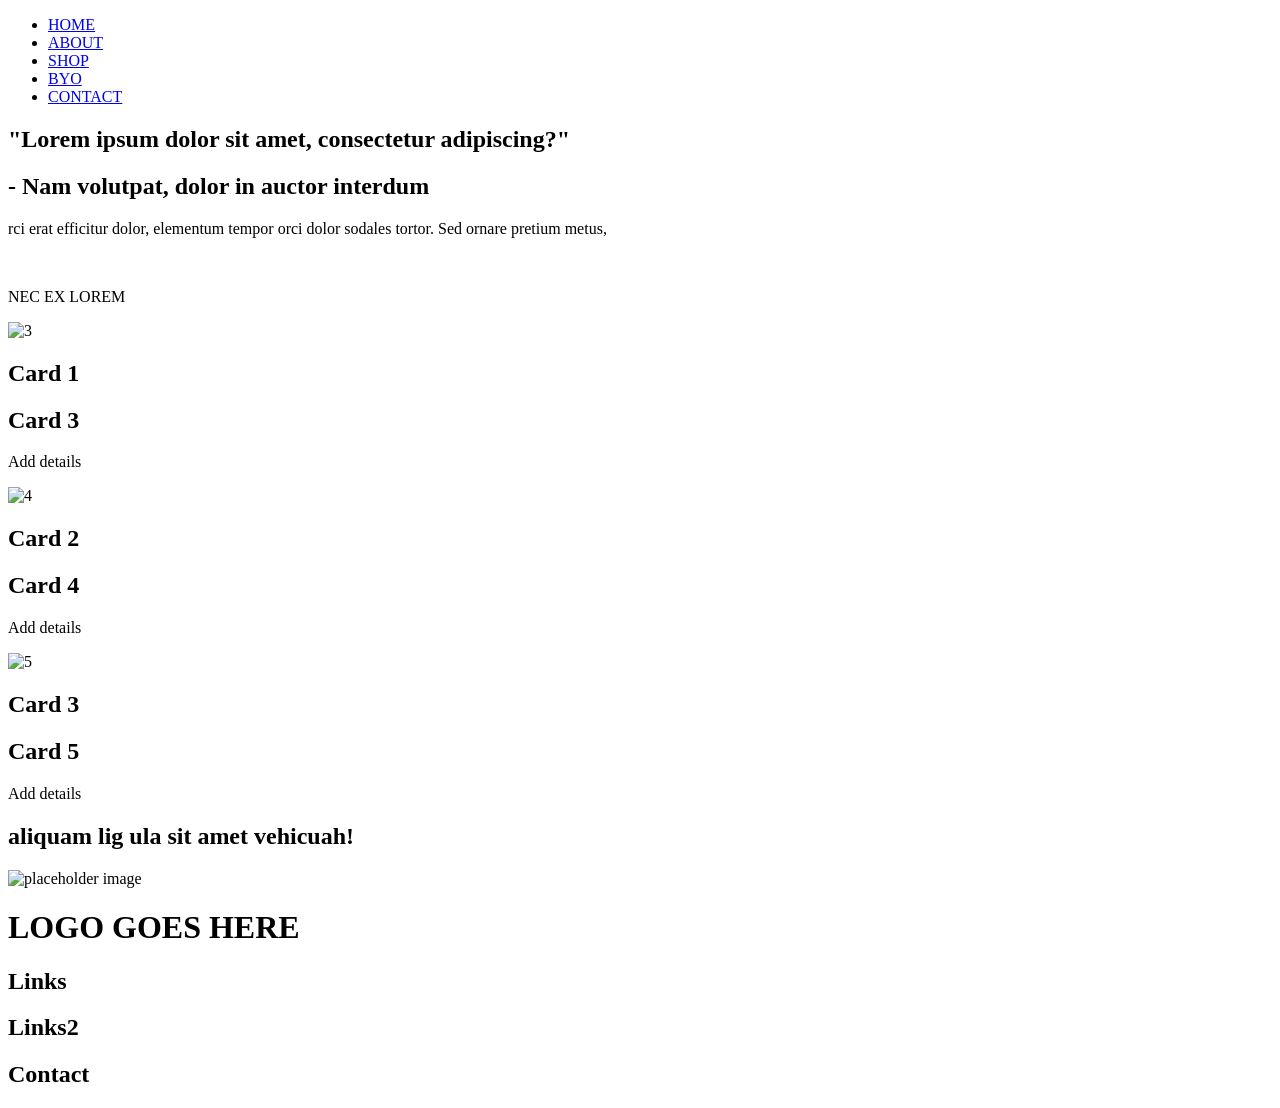
==== index.html @ 639e7689 "Add files via upload" ====
<!DOCTYPE html>

<html lang="en">


<head>

    <title>MUSE | HOME</title>
		<link rel="icon" type="image/x-icon" href="images/logo.png">

		<meta charset="utf-8">

		<meta name="keywords" content="MUSE, cosmetics, make-up"/>

		<meta name="author" content="Sherlyn Andrews"/>

		<meta name="description" content="Find a new product tailored for you"/>
		
		<meta name="viewport" content="width=device-width, initial-scale=1.0">
	
	
	 <!-- Import the web page's style sheet -->
		
		<link rel="stylesheet" href="css/style.css">
		<script src="https://kit.fontawesome.com/ab3ad18ef2.js" crossorigin="anonymous"></script>

  
</head>
	
<body>
	
	<nav class="navbar">
		<ul class="nav-links">
			<li><a href="index.html">HOME</a></li>
			<li><a href="page2.html">ABOUT</a></li>
			<li><a href="page3.html">SHOP</a></li>
			<li><a href="page4.html">BYO</a></li>
			<li><a href="page5.html">CONTACT</a></li>	
		</ul>
		
	</nav>
	
	<div class="main-header">
		<div class="container">
		</div>
	</div>
	
	
	<section id="question">
		<div class="container">
			<h1>"Lorem ipsum dolor sit amet, consectetur adipiscing?"</h1>
			<h2> - Nam volutpat, dolor in auctor interdum</h2>
			<p>rci erat efficitur dolor, elementum tempor orci dolor sodales tortor. Sed ornare pretium metus,</p><br>
			<p>NEC EX LOREM</p>
		</div>
	</section>
	
	<section id="explore">
	  <div class="container">
			<div class="slider-images">
				<div class="slider-img">
					<img src="images/placeholder.webp" alt="3">
					<h1>Card 1</h1>
					<div class="details">
						<h2>Card 3</h2>
						<p>Add details</p>
					</div>
				</div>
				<div class="slider-img">
					<img src="images/placeholder.webp" alt="4">
					<h1>Card 2</h1>
					<div class="details">
						<h2>Card 4</h2>
						<p>Add details</p>
					</div>
				</div>
				<div class="slider-img">
					<img src="images/placeholder.webp" alt="5">
					<h1>Card 3</h1>
					<div class="details">
						<h2>Card 5</h2>
						<p>Add details</p>
					</div>
				</div>
			</div>
		</div>
	</section>
	
		<script src="https://code.jquery.com/jquery-3.7.1.js" integrity="sha256-eKhayi8LEQwp4NKxN+CfCh+3qOVUtJn3QNZ0TciWLP4="
  crossorigin="anonymous"></script><!-- jQuery library link, java script below needs this library to work -->
	
	
	 <script>
	 $(document).ready(function() {
    $('.slider-img').on('click', function() {		
      $('.slider-img').css({
        width: '300px',
        height: '', 
        zIndex: '',
      });

      // when the card is clicked it expands
      $(this).css({
        width: '400px',
        height: '500px',
        zIndex: 10
      });
    });
  });
</script> 
	
	
	<section id="market">
		<div class="container">
			<div class="text">
				<h1>aliquam lig ula sit amet vehicuah!</h1>
			</div>
				<div class="image">
					<img src="images/placeholder.webp" alt="placeholder image"><!--Note: always add alt for people who use screen readers for accessbility-->
				</div>
		</div>
	</section>
	
	<footer>
		<div class="container">
			<div class="logo">
				<h1>LOGO GOES HERE</h1>
			</div>
				<div class="quicklinks">
				<h2>Links</h2>
		</div>

			<div class="quicklinks2">
				<h2>Links2</h2>
			</div>

			<div class="contact">
				<h2>Contact</h2>
				<ul class="info">
				</ul>
			</div>
		</div>
	</footer>	
	
</body>
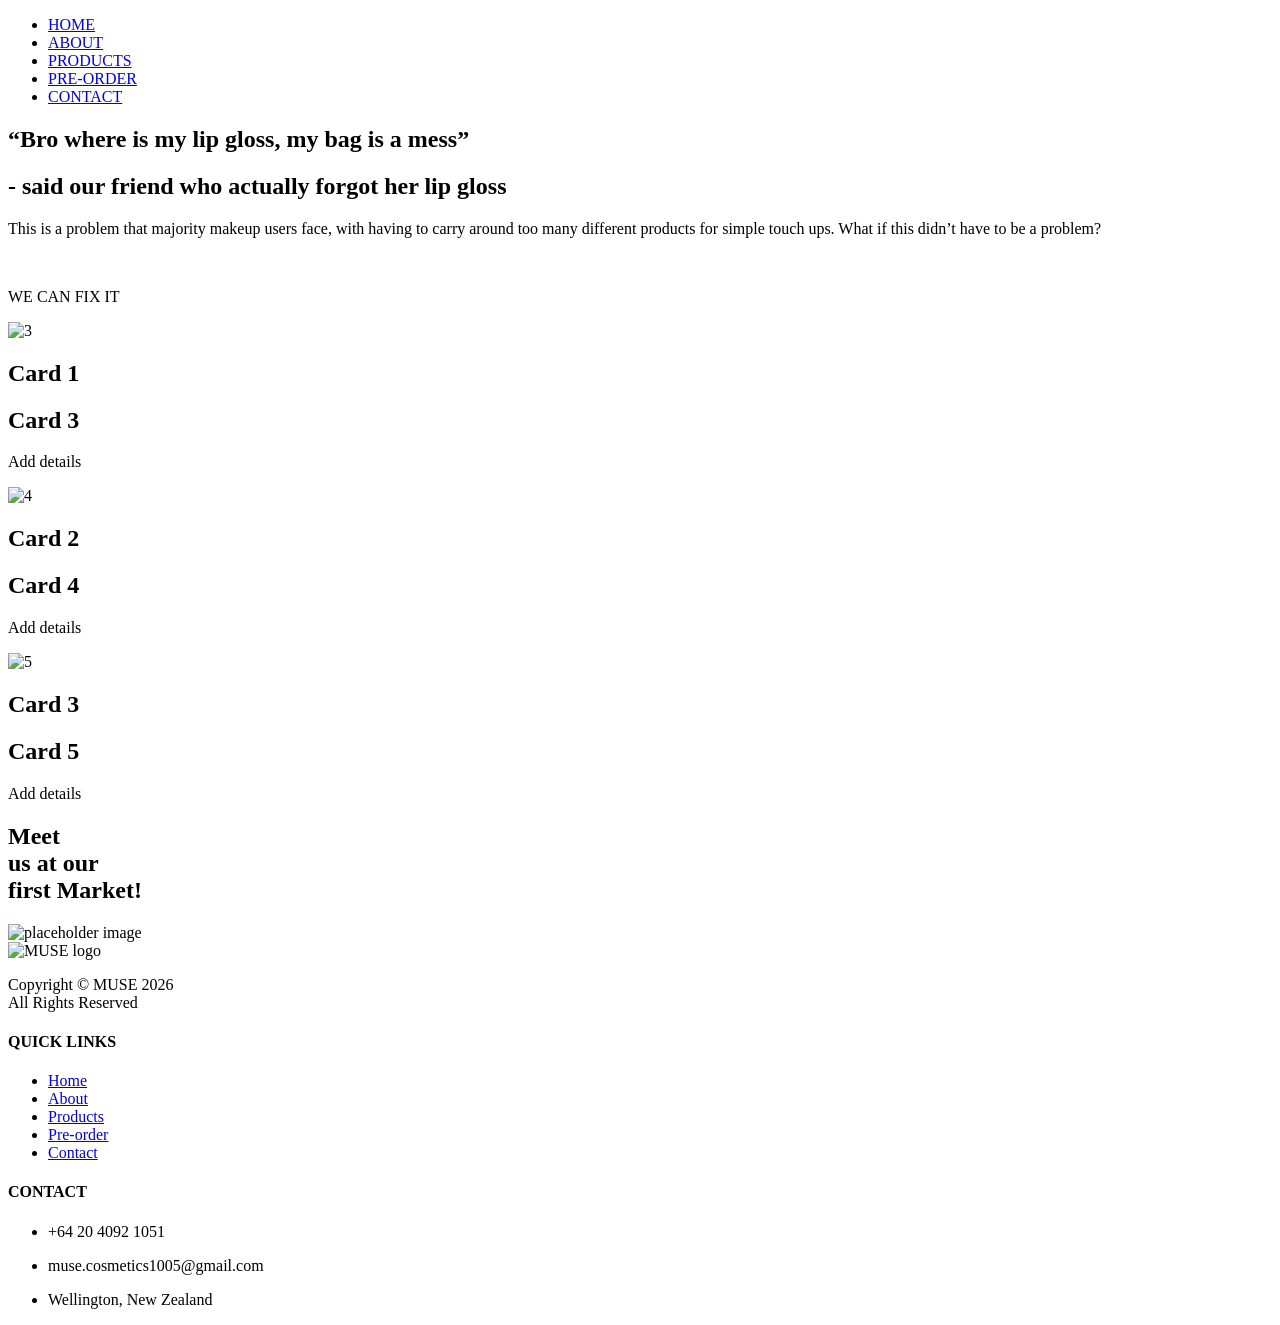
==== commit ee9a8d25: "Update index.html" ====
--- a/index.html
+++ b/index.html
@@ -21,7 +21,7 @@
 	
 	 <!-- Import the web page's style sheet -->
 		
-		<link rel="stylesheet" href="css/style.css">
+		<link rel="stylesheet" href="css/style_v2.css">
 		<script src="https://kit.fontawesome.com/ab3ad18ef2.js" crossorigin="anonymous"></script>
 
   
@@ -31,13 +31,12 @@
 	
 	<nav class="navbar">
 		<ul class="nav-links">
-			<li><a href="index.html">HOME</a></li>
-			<li><a href="page2.html">ABOUT</a></li>
-			<li><a href="page3.html">SHOP</a></li>
-			<li><a href="page4.html">BYO</a></li>
-			<li><a href="page5.html">CONTACT</a></li>	
+			<li><a href="index_v2.html">HOME</a></li>
+			<li><a href="page2_v2.html">ABOUT</a></li>
+			<li><a href="page3_v4.html">PRODUCTS</a></li>
+			<li><a href="page5_v2.html">PRE-ORDER</a></li>
+			<li><a href="page6_v2.html">CONTACT</a></li>
 		</ul>
-		
 	</nav>
 	
 	<div class="main-header">
@@ -48,10 +47,12 @@
 	
 	<section id="question">
 		<div class="container">
-			<h1>"Lorem ipsum dolor sit amet, consectetur adipiscing?"</h1>
-			<h2> - Nam volutpat, dolor in auctor interdum</h2>
-			<p>rci erat efficitur dolor, elementum tempor orci dolor sodales tortor. Sed ornare pretium metus,</p><br>
-			<p>NEC EX LOREM</p>
+			<h1>“Bro where is my lip gloss, my bag is a mess”</h1>
+			<h2>- said our friend who actually forgot her lip gloss</h2>
+			<p>This is a problem that majority makeup users face, with having to carry around too many 
+different products for simple touch ups. What if this didn’t have to be a problem?
+</p><br>
+			<p>WE CAN FIX IT</p>
 		</div>
 	</section>
 	
@@ -113,33 +114,51 @@
 	<section id="market">
 		<div class="container">
 			<div class="text">
-				<h1>aliquam lig ula sit amet vehicuah!</h1>
+				<h1>Meet <br> us at our <br> first Market!</h1>
 			</div>
 				<div class="image">
 					<img src="images/placeholder.webp" alt="placeholder image"><!--Note: always add alt for people who use screen readers for accessbility-->
 				</div>
 		</div>
-	</section>
 	
-	<footer>
-		<div class="container">
-			<div class="logo">
-				<h1>LOGO GOES HERE</h1>
-			</div>
-				<div class="quicklinks">
-				<h2>Links</h2>
+	
+
+	<footer class="footer">
+    	<img src="images/placeholder.webp" class="footerlogo" alt="MUSE logo">
+		<p>Copyright © MUSE 2026<br> All Rights Reserved</p>
+
+	<div class="footer-content">
+		<h4>QUICK LINKS</h4>
+		<ul>
+			<li><a href="index_v2.html">Home</a></li>
+			<li><a href="page2_v2.html">About</a></li>
+			<li><a href="page3_v4.html">Products</a></li>
+			<li><a href="page5_v2.html">Pre-order</a></li>
+			<li><a href="page6_v2.php">Contact</a></li>
+		</ul>
+	</div>
+
+		<div class="footer-content">
+			<h4>CONTACT</h4>
+			<ul>
+				<li>
+					<i class="fa-solid fa-phone"></i>
+					<p>+64 20 4092 1051</p>
+				</li>
+				<li>
+					<i class="fa-solid fa-envelope"></i>
+				   <p>muse.cosmetics1005@gmail.com</p>
+				</li>
+				<li>
+					<i class="fa-solid fa-location-dot"></i>
+					<p>Wellington, New Zealand</p>
+				</li>
+			</ul>
 		</div>
 
-			<div class="quicklinks2">
-				<h2>Links2</h2>
-			</div>
-
-			<div class="contact">
-				<h2>Contact</h2>
-				<ul class="info">
-				</ul>
-			</div>
-		</div>
-	</footer>	
+	</footer>
+		
+</section>
 	
-</body>+</body>
+</html>
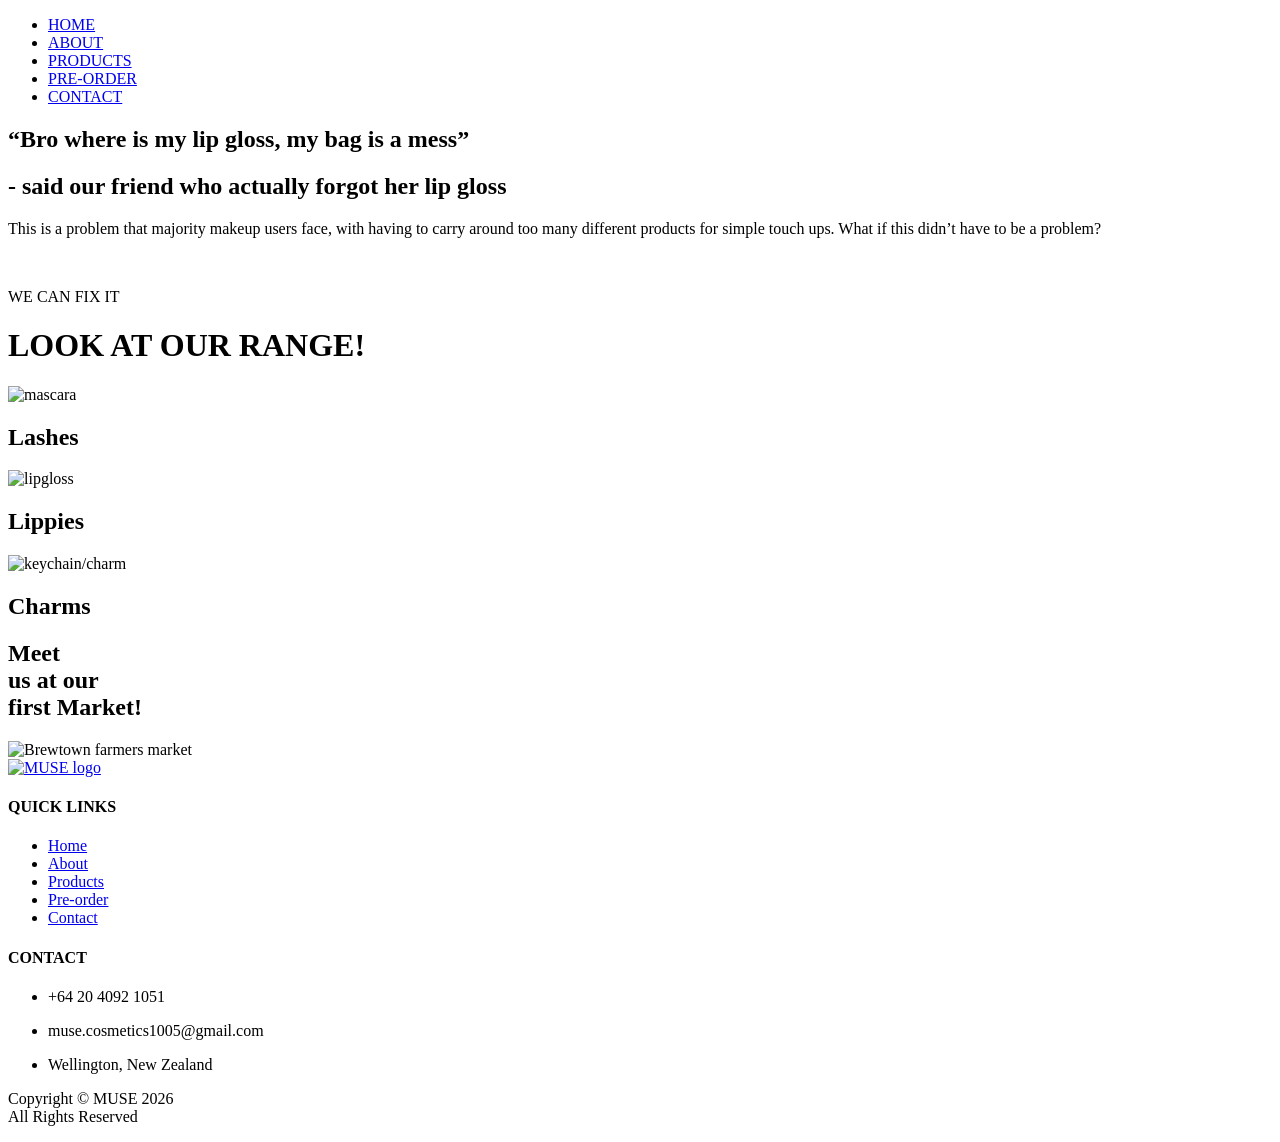
==== commit 15f3d6b4: "Update index.html" ====
--- a/index.html
+++ b/index.html
@@ -6,7 +6,7 @@
 <head>
 
     <title>MUSE | HOME</title>
-		<link rel="icon" type="image/x-icon" href="images/logo.png">
+		<link rel="icon" type="image/x-icon" href="images/muselogo.png">
 
 		<meta charset="utf-8">
 
@@ -21,7 +21,7 @@
 	
 	 <!-- Import the web page's style sheet -->
 		
-		<link rel="stylesheet" href="css/style_v2.css">
+		<link rel="stylesheet" href="css/style_v3.css">
 		<script src="https://kit.fontawesome.com/ab3ad18ef2.js" crossorigin="anonymous"></script>
 
   
@@ -29,14 +29,16 @@
 	
 <body>
 	
+	
 	<nav class="navbar">
 		<ul class="nav-links">
-			<li><a href="index_v2.html">HOME</a></li>
-			<li><a href="page2_v2.html">ABOUT</a></li>
-			<li><a href="page3_v4.html">PRODUCTS</a></li>
-			<li><a href="page5_v2.html">PRE-ORDER</a></li>
-			<li><a href="page6_v2.html">CONTACT</a></li>
+			<li><a href="index_v3.html">HOME</a></li>
+			<li><a href="page2_v3.html">ABOUT</a></li>
+			<li><a href="page3_v5.html">PRODUCTS</a></li>
+			<li><a href="page5_v3.html">PRE-ORDER</a></li>
+			<li><a href="page6_v3.php">CONTACT</a></li>
 		</ul>
+		
 	</nav>
 	
 	<div class="main-header">
@@ -56,32 +58,23 @@
 		</div>
 	</section>
 	
+	<div class="headliner">
+		<h1>LOOK AT OUR RANGE!</h1>
+	</div>
 	<section id="explore">
 	  <div class="container">
 			<div class="slider-images">
 				<div class="slider-img">
-					<img src="images/placeholder.webp" alt="3">
-					<h1>Card 1</h1>
-					<div class="details">
-						<h2>Card 3</h2>
-						<p>Add details</p>
-					</div>
+					<img src="images/mascara.jpg" alt="mascara">
+					<h1>Lashes</h1>
 				</div>
 				<div class="slider-img">
-					<img src="images/placeholder.webp" alt="4">
-					<h1>Card 2</h1>
-					<div class="details">
-						<h2>Card 4</h2>
-						<p>Add details</p>
-					</div>
+					<img src="images/lipgloss.jpeg" alt="lipgloss">
+					<h1>Lippies</h1>
 				</div>
 				<div class="slider-img">
-					<img src="images/placeholder.webp" alt="5">
-					<h1>Card 3</h1>
-					<div class="details">
-						<h2>Card 5</h2>
-						<p>Add details</p>
-					</div>
+					<img src="images/keychain.jpg" alt="keychain/charm">
+					<h1>Charms</h1>
 				</div>
 			</div>
 		</div>
@@ -117,24 +110,24 @@
 				<h1>Meet <br> us at our <br> first Market!</h1>
 			</div>
 				<div class="image">
-					<img src="images/placeholder.webp" alt="placeholder image"><!--Note: always add alt for people who use screen readers for accessbility-->
+					<img src="images/market.jpg" alt="Brewtown farmers market"><!--Note: always add alt for people who use screen readers for accessbility-->
 				</div>
 		</div>
 	
 	
 
 	<footer class="footer">
-    	<img src="images/placeholder.webp" class="footerlogo" alt="MUSE logo">
-		<p>Copyright © MUSE 2026<br> All Rights Reserved</p>
-
+		<a href="index_v3.html">
+			<img src="images/muselogo.png" class="footerlogo" alt="MUSE logo">		
+		</a>
 	<div class="footer-content">
 		<h4>QUICK LINKS</h4>
 		<ul>
-			<li><a href="index_v2.html">Home</a></li>
-			<li><a href="page2_v2.html">About</a></li>
-			<li><a href="page3_v4.html">Products</a></li>
-			<li><a href="page5_v2.html">Pre-order</a></li>
-			<li><a href="page6_v2.php">Contact</a></li>
+			<li><a href="index_v3.html">Home</a></li>
+			<li><a href="page2_v3.html">About</a></li>
+			<li><a href="page3_v5.html">Products</a></li>
+			<li><a href="page5_v3.html">Pre-order</a></li>
+			<li><a href="page6_v3.php">Contact</a></li>
 		</ul>
 	</div>
 
@@ -142,8 +135,7 @@
 			<h4>CONTACT</h4>
 			<ul>
 				<li>
-					<i class="fa-solid fa-phone"></i>
-					<p>+64 20 4092 1051</p>
+					<i class="fa-solid fa-phone"></i><p>+64 20 4092 1051</p>
 				</li>
 				<li>
 					<i class="fa-solid fa-envelope"></i>
@@ -154,6 +146,8 @@
 					<p>Wellington, New Zealand</p>
 				</li>
 			</ul>
+			
+			<p class="copyright">Copyright © MUSE 2026<br> All Rights Reserved</p>
 		</div>
 
 	</footer>
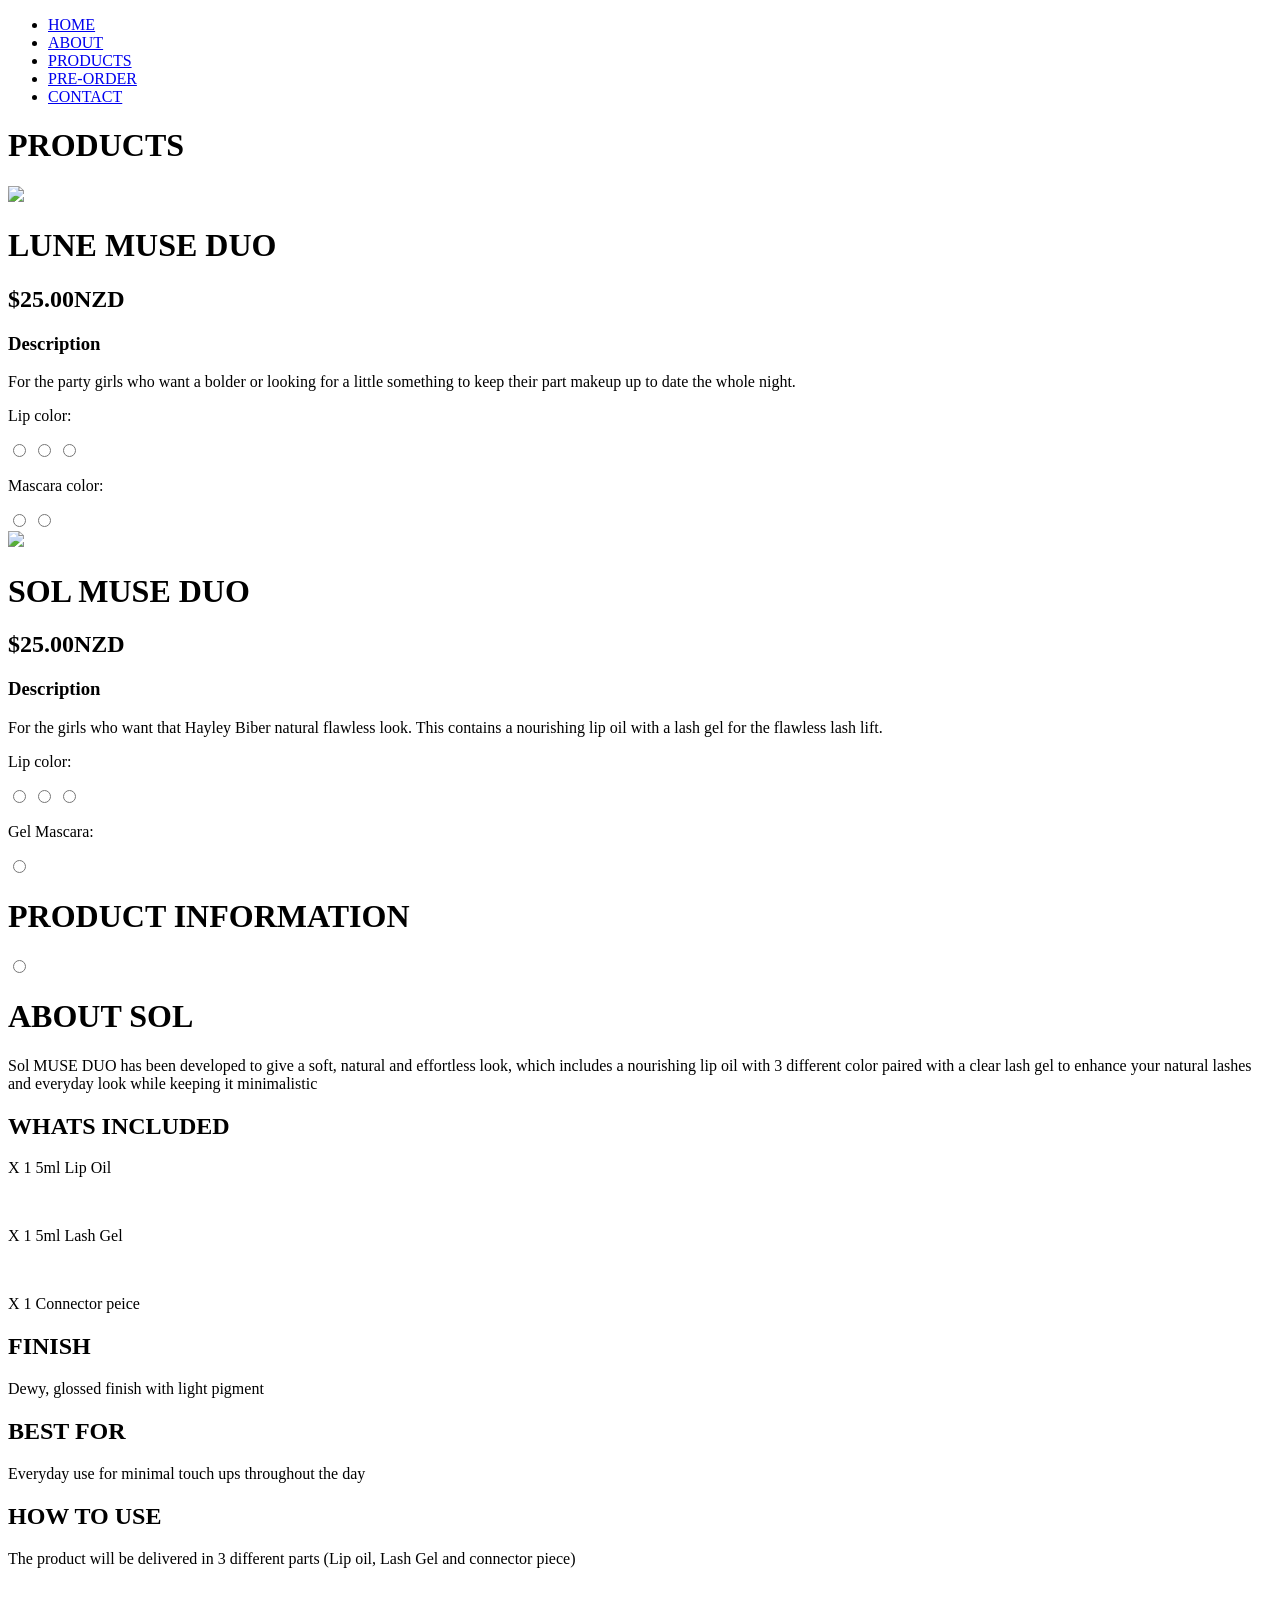
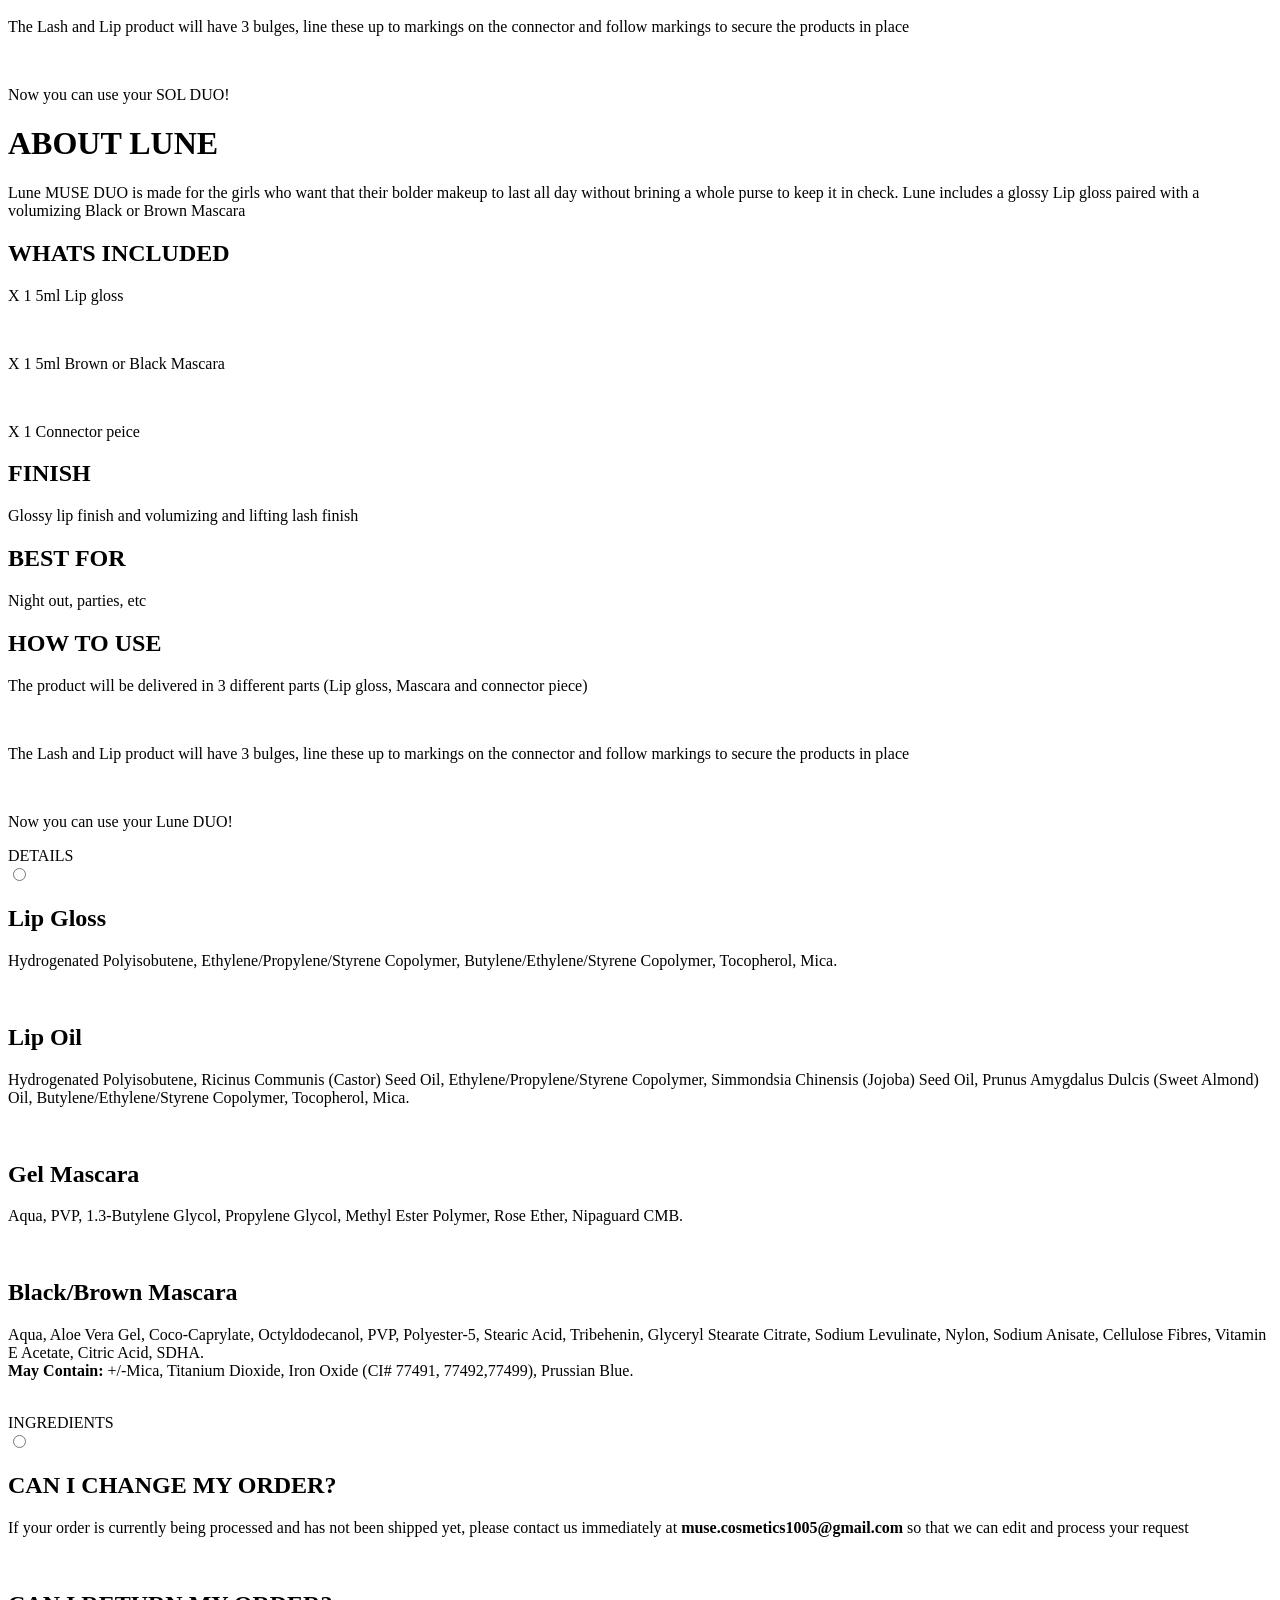
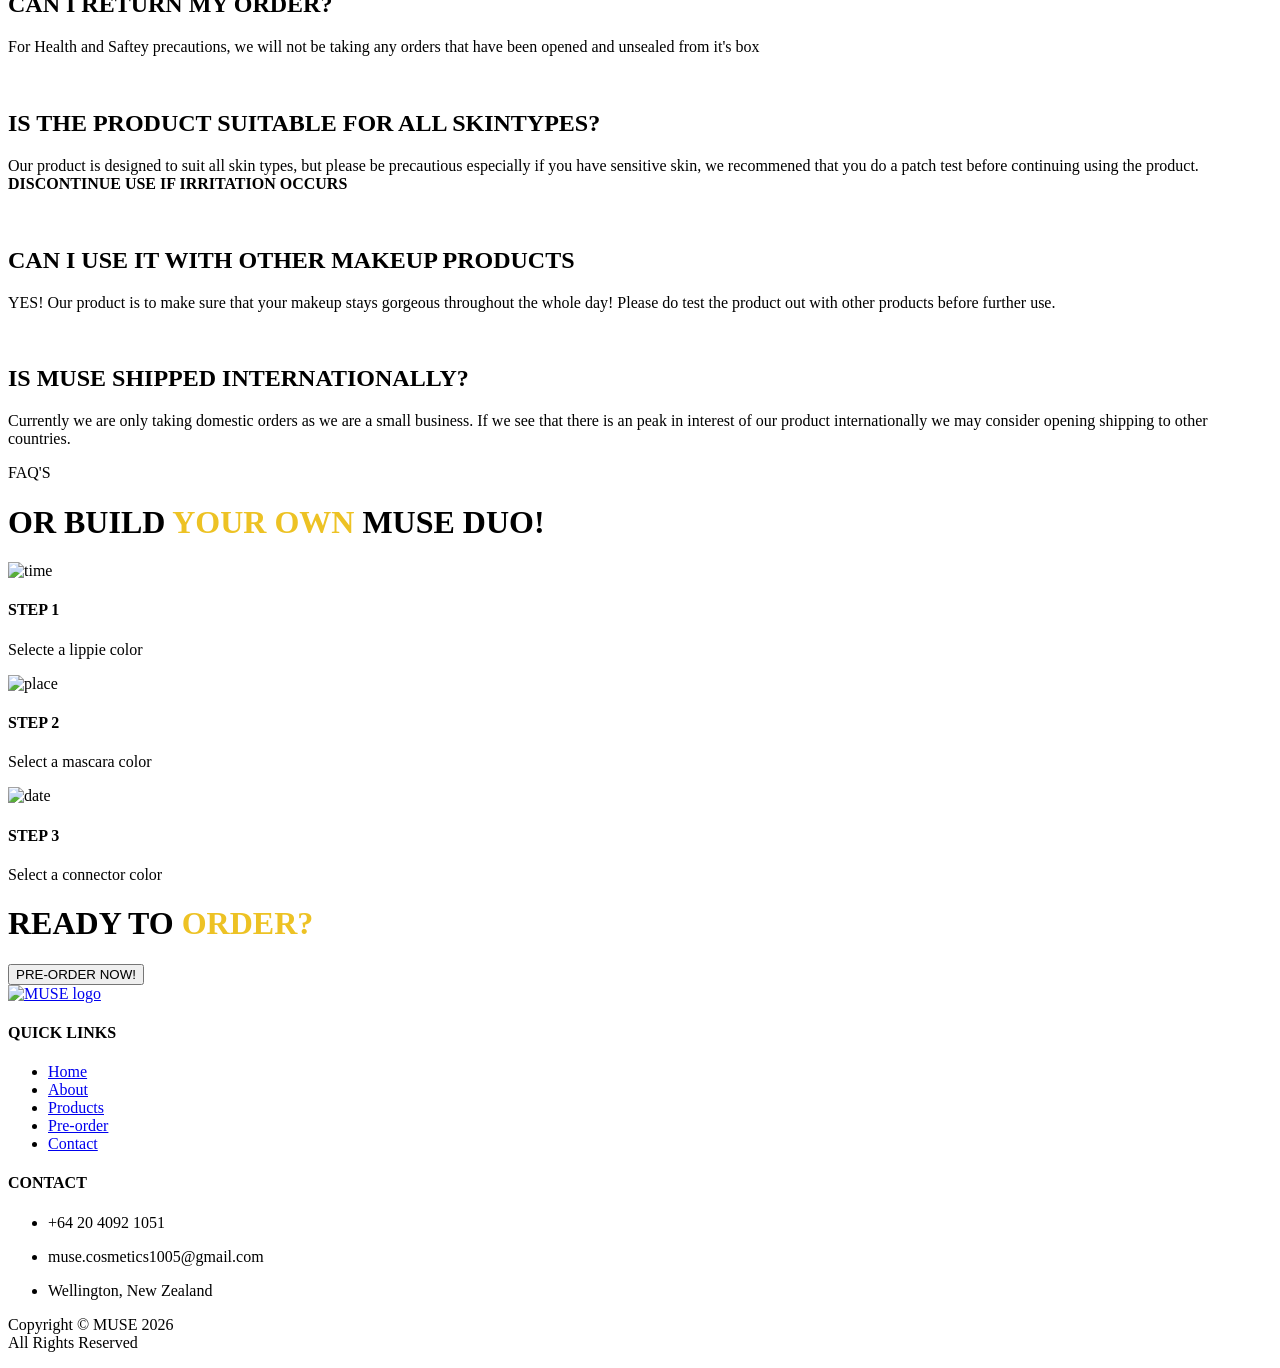
==== commit a099d8ad: "Update index.html" ====
--- a/index.html
+++ b/index.html
@@ -5,7 +5,7 @@
 
 <head>
 
-    <title>MUSE | HOME</title>
+    <title>MUSE | PRODUCTS</title>
 		<link rel="icon" type="image/x-icon" href="images/muselogo.png">
 
 		<meta charset="utf-8">
@@ -21,101 +21,370 @@
 	
 	 <!-- Import the web page's style sheet -->
 		
-		<link rel="stylesheet" href="css/style_v3.css">
+		<link rel="stylesheet" href="css/product_v5.css">
 		<script src="https://kit.fontawesome.com/ab3ad18ef2.js" crossorigin="anonymous"></script>
 
   
 </head>
 	
 <body>
-	
-	
 	<nav class="navbar">
 		<ul class="nav-links">
-			<li><a href="index_v3.html">HOME</a></li>
-			<li><a href="page2_v3.html">ABOUT</a></li>
-			<li><a href="page3_v5.html">PRODUCTS</a></li>
-			<li><a href="page5_v3.html">PRE-ORDER</a></li>
-			<li><a href="page6_v3.php">CONTACT</a></li>
+			<li><a href="index_v2.html">HOME</a></li>
+			<li><a href="page2_v2.html">ABOUT</a></li>
+			<li><a href="page3_v4.html">PRODUCTS</a></li>
+			<li><a href="page5_v2.html">PRE-ORDER</a></li>
+			<li><a href="page6_v2.html">CONTACT</a></li>
 		</ul>
-		
 	</nav>
 	
-	<div class="main-header">
+	<div id="header">
+		<div class="head">
+			<div class="text-box">
+				<h1>PRODUCTS</h1>
+			</div>
+		</div>
+	</div>
+	
+	<div class="product-container">
+		<div class="product">
+			<div class="gallery">
+				<img src="images/lune.jpg" id="productImg">
+			</div>
+			<div class="details">
+				<h1>LUNE MUSE DUO</h1>
+				<h2>$25.00NZD</h2>
+				<h3>Description</h3>
+				<p>For the party girls who want a bolder or looking for a little something to keep their part makeup up to date the whole night.</p>
+				<form>
+					
+				<div class="color-select">
+					
+					<p>Lip color:</p>
+					
+					<label for="red" title="Red">
+						<input type="radio" name="lip-color" id="red">
+						<span class="color-1"></span>
+					</label>
+					<label for="nude" title="Nude">
+						<input type="radio" name="lip-color" id="pink">
+						<span class="color-2"></span>
+					</label>
+					<label for="pink" title="Pink">
+						<input type="radio" name="lip-color" id="nude">
+						<span class="color-3"></span>
+					</label>
+					
+				</div>
+					
+				<div class="color-select-2">
+					
+					<p>Mascara color:</p>
+					
+					<label for="brown" title="Brown">
+						<input type="radio" name="mascara-color" id="black">
+						<span class="color-4"></span>
+					</label>
+					<label for="black" title="Black">
+						<input type="radio" name="mascara-color" id="brown">
+						<span class="color-5"></span>
+					</label>
+		
+				</div>
+					
+			</form>
+			</div>
+			
+		</div>
+	</div>
+	
+	<div class="product-container">
+		<div class="product">
+			<div class="gallery">
+				<img src="images/sol.jpg" id="productImg">
+			</div>
+			<div class="details">
+				<h1>SOL MUSE DUO</h1>
+				<h2>$25.00NZD</h2>
+				<h3>Description</h3>
+				<p>For the girls who want that Hayley Biber natural flawless look. This contains a nourishing lip oil with a lash gel for the flawless lash lift.</p>
+				<form>
+					
+				<div class="color-select">
+					
+					<p>Lip color:</p>
+					
+					<label for="redish" title ="Red">
+						<input type="radio" name="gloss-color" id="redish">
+						<span class="color-6"></span>
+					</label>
+					<label for="nudeish" title="Nude">
+						<input type="radio" name="gloss-color" id="nudeish">
+						<span class="color-7"></span>
+					</label>
+					<label for="pinkish" title ="Pink">
+						<input type="radio" name="gloss-color" id="pinkish">
+						<span class="color-8"></span>
+					</label>
+					
+				</div>
+					
+				<div class="color-select-2">
+					
+					<p>Gel Mascara:</p>
+					
+					<label for="clear" title="Clear/Transparent">
+						<input type="radio" name="mascara-color" id="clear">
+						<span class="color-9"></span>
+					</label>
+		
+				</div>
+					
+			</form>
+			</div>
+			
+		</div>
+	</div>
+	
+	<div class="product-information">
+		
+		<div class="information">
+			<div class="headliner">
+			<h1>PRODUCT INFORMATION</h1>
+		</div>
+		
+		<div class="selection-area">
+		
+		<div class="selection-option">
+
+<!--DETAILS-->
+			
+			<div class="select-box">
+				<div class="options-container">
+
+					<div class="option">
+						<input type="radio" class="radio" id="select" name="category">
+							<label for="select">
+								
+								<!--SOL MUSE DUO DETAILS-->
+								
+								<h1>ABOUT SOL</h1>
+									<p>Sol MUSE DUO has been developed to give a soft, natural and effortless look, which includes a nourishing lip oil with 3 different color paired with a clear lash gel to enhance your natural lashes and everyday look while keeping it minimalistic </p>
+								
+								<h2>WHATS INCLUDED</h2>
+								
+										<p>X 1 5ml Lip Oil</p>
+									<br>
+										<p>X 1 5ml Lash Gel</p>
+									<br>
+										<p>X 1 Connector peice</p>
+								
+								<h2>FINISH</h2>
+								<p>Dewy, glossed finish with light pigment</p>
+								
+								<h2>BEST FOR</h2>
+								<p>Everyday use for minimal touch ups throughout the day</p>
+								
+								<h2>HOW TO USE</h2>
+								<p>The product will be delivered in 3 different parts (Lip oil, Lash Gel and connector piece)</p>
+								
+								<br>
+								
+								<p>The Lash and Lip product will have 3 bulges, line these up to markings on the connector and follow markings to secure the products in place</p>
+								
+								<br>
+								
+								<p>Now you can use your SOL DUO!</p>
+								
+								
+								
+								<!--LUNE MUSE DUO DETAILS-->
+								
+								
+								<h1>ABOUT LUNE</h1>
+									<p>Lune MUSE DUO is made for the girls who want that their bolder makeup to last all day without brining a whole purse to keep it in check. Lune includes a glossy Lip gloss paired with a volumizing Black or Brown Mascara</p>
+								
+								<h2>WHATS INCLUDED</h2>
+								
+										<p>X 1 5ml Lip gloss</p>
+									<br>
+										<p>X 1 5ml Brown or Black Mascara</p>
+									<br>
+										<p>X 1 Connector peice</p>
+								
+								<h2>FINISH</h2>
+								<p>Glossy lip finish and volumizing and lifting lash finish</p>
+								
+								<h2>BEST FOR</h2>
+								<p>Night out, parties, etc</p>
+								
+								<h2>HOW TO USE</h2>
+								<p>The product will be delivered in 3 different parts (Lip gloss, Mascara and connector piece)</p>
+								
+								<br>
+								
+								<p>The Lash and Lip product will have 3 bulges, line these up to markings on the connector and follow markings to secure the products in place</p>
+								
+								<br>
+								
+								<p>Now you can use your Lune DUO!</p>
+								
+								
+						
+							</label>
+					</div>
+				</div>
+
+				<div class="selected">
+					DETAILS
+				</div>
+			</div>
+
+<!--ingredients -->
+		
+			<div class="select-box">
+				<div class="options-container">
+
+					<div class="option">
+						<input type="radio" class="radio" id="select" name="category">
+							<label for="select">
+								<h2>Lip Gloss</h2>
+									<p>Hydrogenated Polyisobutene, Ethylene/Propylene/Styrene Copolymer, Butylene/Ethylene/Styrene Copolymer, Tocopherol, Mica.</p>
+								<br>
+								
+								<h2>Lip Oil</h2>
+								
+									<p>Hydrogenated Polyisobutene, Ricinus Communis (Castor) Seed Oil, Ethylene/Propylene/Styrene Copolymer, Simmondsia Chinensis (Jojoba) Seed Oil, Prunus 									   Amygdalus Dulcis (Sweet Almond) Oil, Butylene/Ethylene/Styrene Copolymer, Tocopherol, Mica.</p>
+									<br>
+								
+								<h2>Gel Mascara</h2>
+								
+									<p>Aqua, PVP, 1.3-Butylene Glycol, Propylene Glycol, Methyl Ester Polymer, Rose Ether, Nipaguard CMB.</p>
+									<br>
+								
+								<h2>Black/Brown Mascara</h2>
+								
+									<p>Aqua, Aloe Vera Gel, Coco-Caprylate, Octyldodecanol, PVP, Polyester-5, Stearic Acid, Tribehenin,  Glyceryl Stearate Citrate,  Sodium Levulinate, 										   Nylon, Sodium Anisate, Cellulose Fibres, Vitamin E Acetate, Citric Acid, SDHA.
+									<br>
+									  <b> May Contain:</b> +/-Mica, Titanium Dioxide, Iron Oxide (CI# 77491, 77492,77499), Prussian Blue.</p>
+									<br>
+
+							</label>
+					</div>
+				</div>
+
+				<div class="selected">
+					INGREDIENTS
+				</div>
+			</div>
+		
+<!--FAQ'S-->
+		
+			<div class="select-box">
+				<div class="options-container">
+
+					<div class="option">
+						<input type="radio" class="radio" id="select" name="category">
+							<label for="select">
+							
+								<h2>CAN I CHANGE MY ORDER?</h2>
+									<p>If your order is currently being processed and has not been shipped yet, please contact us immediately at <b>muse.cosmetics1005@gmail.com</b> so that 										we can edit and process your request</p>
+								<br>
+
+								<h2>CAN I RETURN MY ORDER?</h2>
+									<p>For Health and Saftey precautions, we will not be taking any orders that have been opened and unsealed from it's box</p>
+								
+								<br>
+
+								<h2>IS THE PRODUCT SUITABLE FOR ALL SKINTYPES?</h2>
+									<p>Our product is designed to suit all skin types, but please be precautious especially if you have sensitive skin, we recommened that you do a patch 										   test before continuing using the product. <b>DISCONTINUE USE IF IRRITATION OCCURS</b></p>
+								
+								<br>
+								
+
+								<h2>CAN I USE IT WITH OTHER MAKEUP PRODUCTS</h2>
+									<p>YES! Our product is to make sure that your makeup stays gorgeous throughout the whole day! Please do test the product out with other products before 									   further use.</p>
+								
+								<br>
+
+								<h2>IS MUSE SHIPPED INTERNATIONALLY?</h2>
+									<p>Currently we are only taking domestic orders as we are a small business. If we see that there is an peak in interest of our product internationally 										   we may consider opening shipping to other countries.</p>
+
+							</label>
+					</div>
+				</div>
+
+				<div class="selected">
+					FAQ'S
+				</div>
+			</div>
+			</div>
+		</div>
+	</div>
+	</div>
+	
+	
+	
+	<div class="headliner">
+		<h1>OR BUILD <span style="color:#edc224">YOUR OWN</span> MUSE DUO!</h1>
+	</div>
+	
+	
+	
+	
+	<div class="byo">
 		<div class="container">
-		</div>
-	</div>
-	
-	
-	<section id="question">
-		<div class="container">
-			<h1>“Bro where is my lip gloss, my bag is a mess”</h1>
-			<h2>- said our friend who actually forgot her lip gloss</h2>
-			<p>This is a problem that majority makeup users face, with having to carry around too many 
-different products for simple touch ups. What if this didn’t have to be a problem?
-</p><br>
-			<p>WE CAN FIX IT</p>
-		</div>
-	</section>
+			<div class="row">
+				
+			</div>
+			<div class="icons">
+				<div class="icon">
+					<div class="image-section">
+						<img src="images/lipgloss.jpeg" alt="time" >
+					</div>
+					<div class="icon-content">
+						<h4>STEP 1</h4>
+						<p>Selecte a lippie color</p>
+					</div>
+				</div>
+				
+				<div class="icon">
+					<div class="image-section">
+						<img src="images/mascara.jpg" alt="place">
+					</div>
+					<div class="icon-content">
+						<h4>STEP 2</h4>
+						<p>Select a mascara color</p>
+					</div>
+				</div>
+				
+				<div class="icon">
+					<div class="image-section">
+						<img src="images/connector.png" alt="date">
+					</div>
+					<div class="icon-content">
+						<h4>STEP 3</h4>
+						<p>Select a connector color</p>
+					</div>
+				</div>
+				
+			</div>
+		</div>
+	</div>
+	
 	
 	<div class="headliner">
-		<h1>LOOK AT OUR RANGE!</h1>
-	</div>
-	<section id="explore">
-	  <div class="container">
-			<div class="slider-images">
-				<div class="slider-img">
-					<img src="images/mascara.jpg" alt="mascara">
-					<h1>Lashes</h1>
-				</div>
-				<div class="slider-img">
-					<img src="images/lipgloss.jpeg" alt="lipgloss">
-					<h1>Lippies</h1>
-				</div>
-				<div class="slider-img">
-					<img src="images/keychain.jpg" alt="keychain/charm">
-					<h1>Charms</h1>
-				</div>
-			</div>
-		</div>
-	</section>
-	
-		<script src="https://code.jquery.com/jquery-3.7.1.js" integrity="sha256-eKhayi8LEQwp4NKxN+CfCh+3qOVUtJn3QNZ0TciWLP4="
-  crossorigin="anonymous"></script><!-- jQuery library link, java script below needs this library to work -->
-	
-	
-	 <script>
-	 $(document).ready(function() {
-    $('.slider-img').on('click', function() {		
-      $('.slider-img').css({
-        width: '300px',
-        height: '', 
-        zIndex: '',
-      });
-
-      // when the card is clicked it expands
-      $(this).css({
-        width: '400px',
-        height: '500px',
-        zIndex: 10
-      });
-    });
-  });
-</script> 
-	
-	
-	<section id="market">
-		<div class="container">
-			<div class="text">
-				<h1>Meet <br> us at our <br> first Market!</h1>
-			</div>
-				<div class="image">
-					<img src="images/market.jpg" alt="Brewtown farmers market"><!--Note: always add alt for people who use screen readers for accessbility-->
-				</div>
-		</div>
-	
-	
-
+		<h1>READY TO <span style="color:#edc224">ORDER?</span></h1>
+	</div>
+	
+	<div class="button-container">
+		<a href="page5_v3.html"><button class="button">PRE-ORDER NOW!</button></a>
+	</div>
+		
+	
+	
+	
+	
 	<footer class="footer">
 		<a href="index_v3.html">
 			<img src="images/muselogo.png" class="footerlogo" alt="MUSE logo">		
@@ -151,8 +420,31 @@
 		</div>
 
 	</footer>
-		
-</section>
+	
+	<script>
+		const selectBoxes = document.querySelectorAll(".select-box");
+
+		selectBoxes.forEach(selectBox => {
+
+    	const selected = selectBox.querySelector(".selected");
+    	const optionsContainer = selectBox.querySelector(".options-container");
+    	const optionsList = selectBox.querySelectorAll(".option");
+
+    	selected.addEventListener("click", () => {
+        optionsContainer.classList.toggle("active");
+			
+    });
+
+   		optionsList.forEach(option => {
+        option.addEventListener("click", () => {
+        selected.innerHTML = option.querySelector("label").innerHTML;
+        optionsContainer.classList.remove("active");
+        });
+    });
+
+});
+	</script>
+	
 	
 </body>
 </html>
